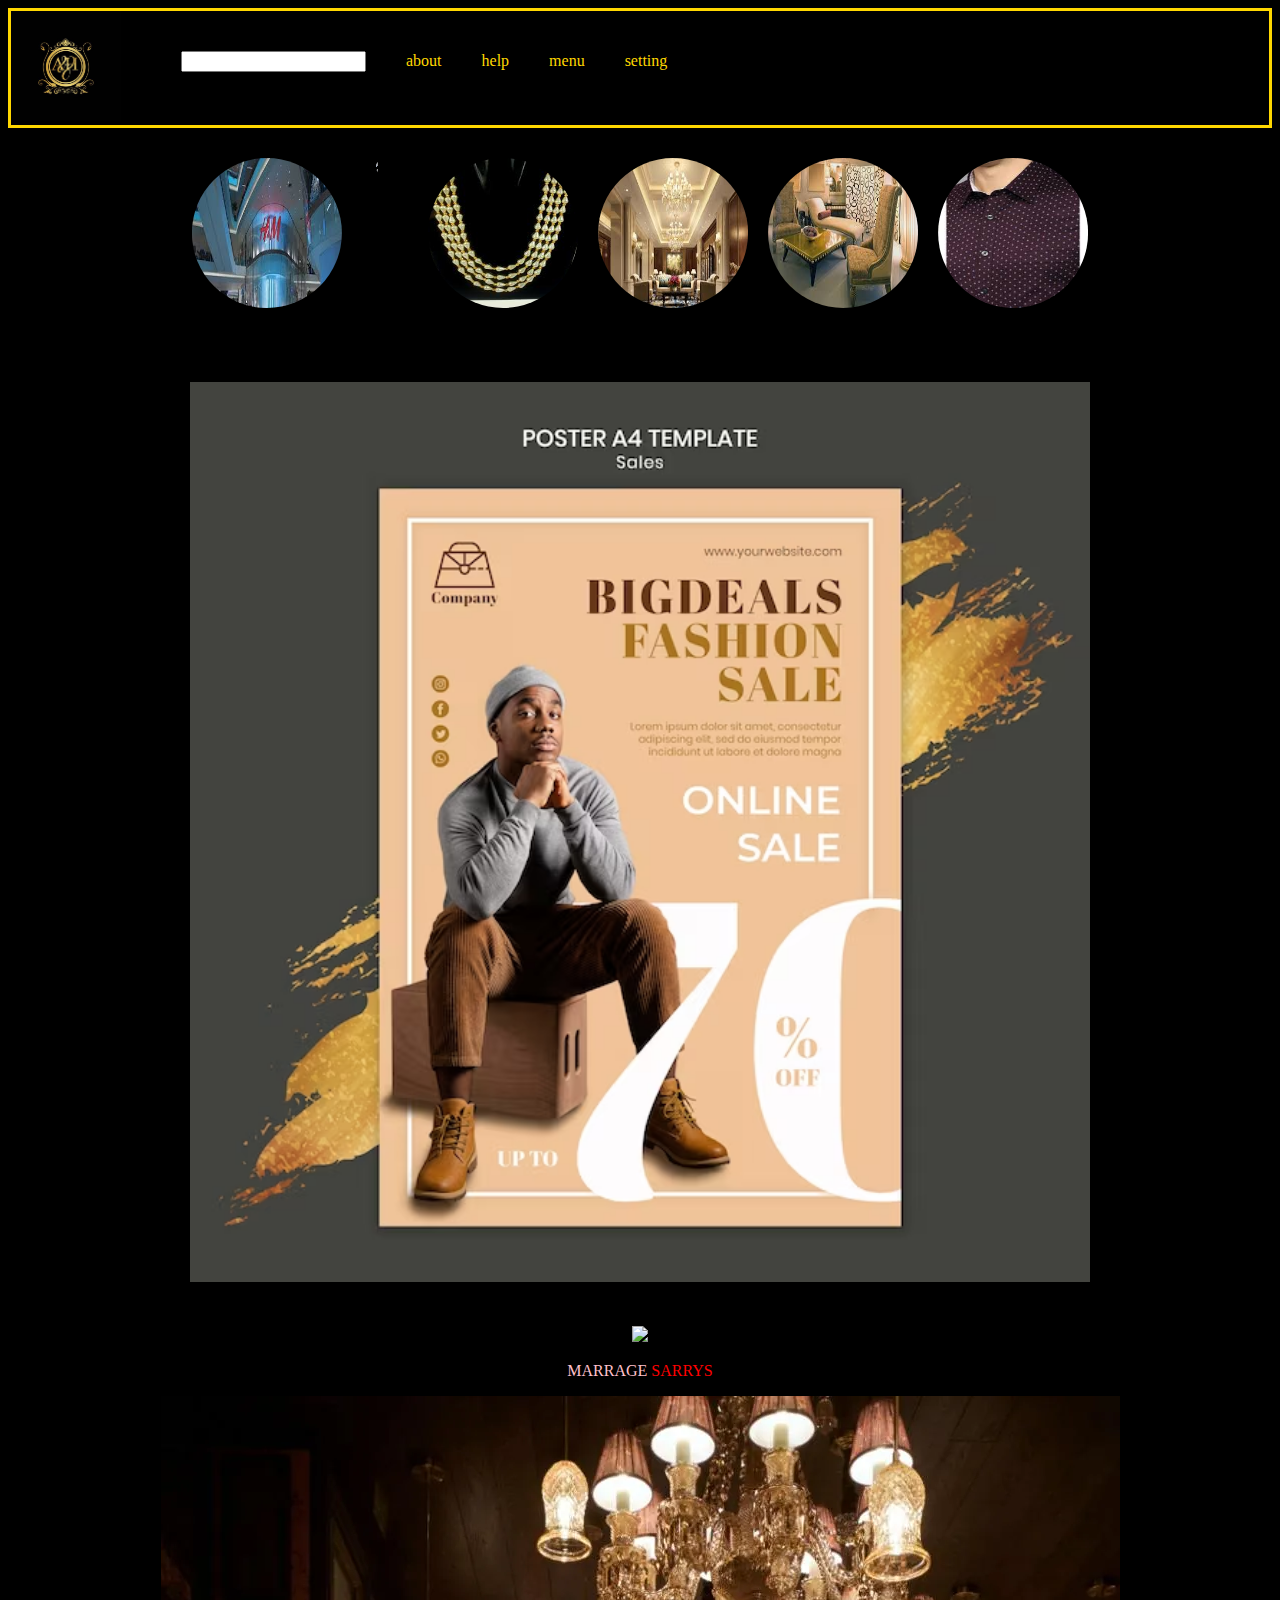
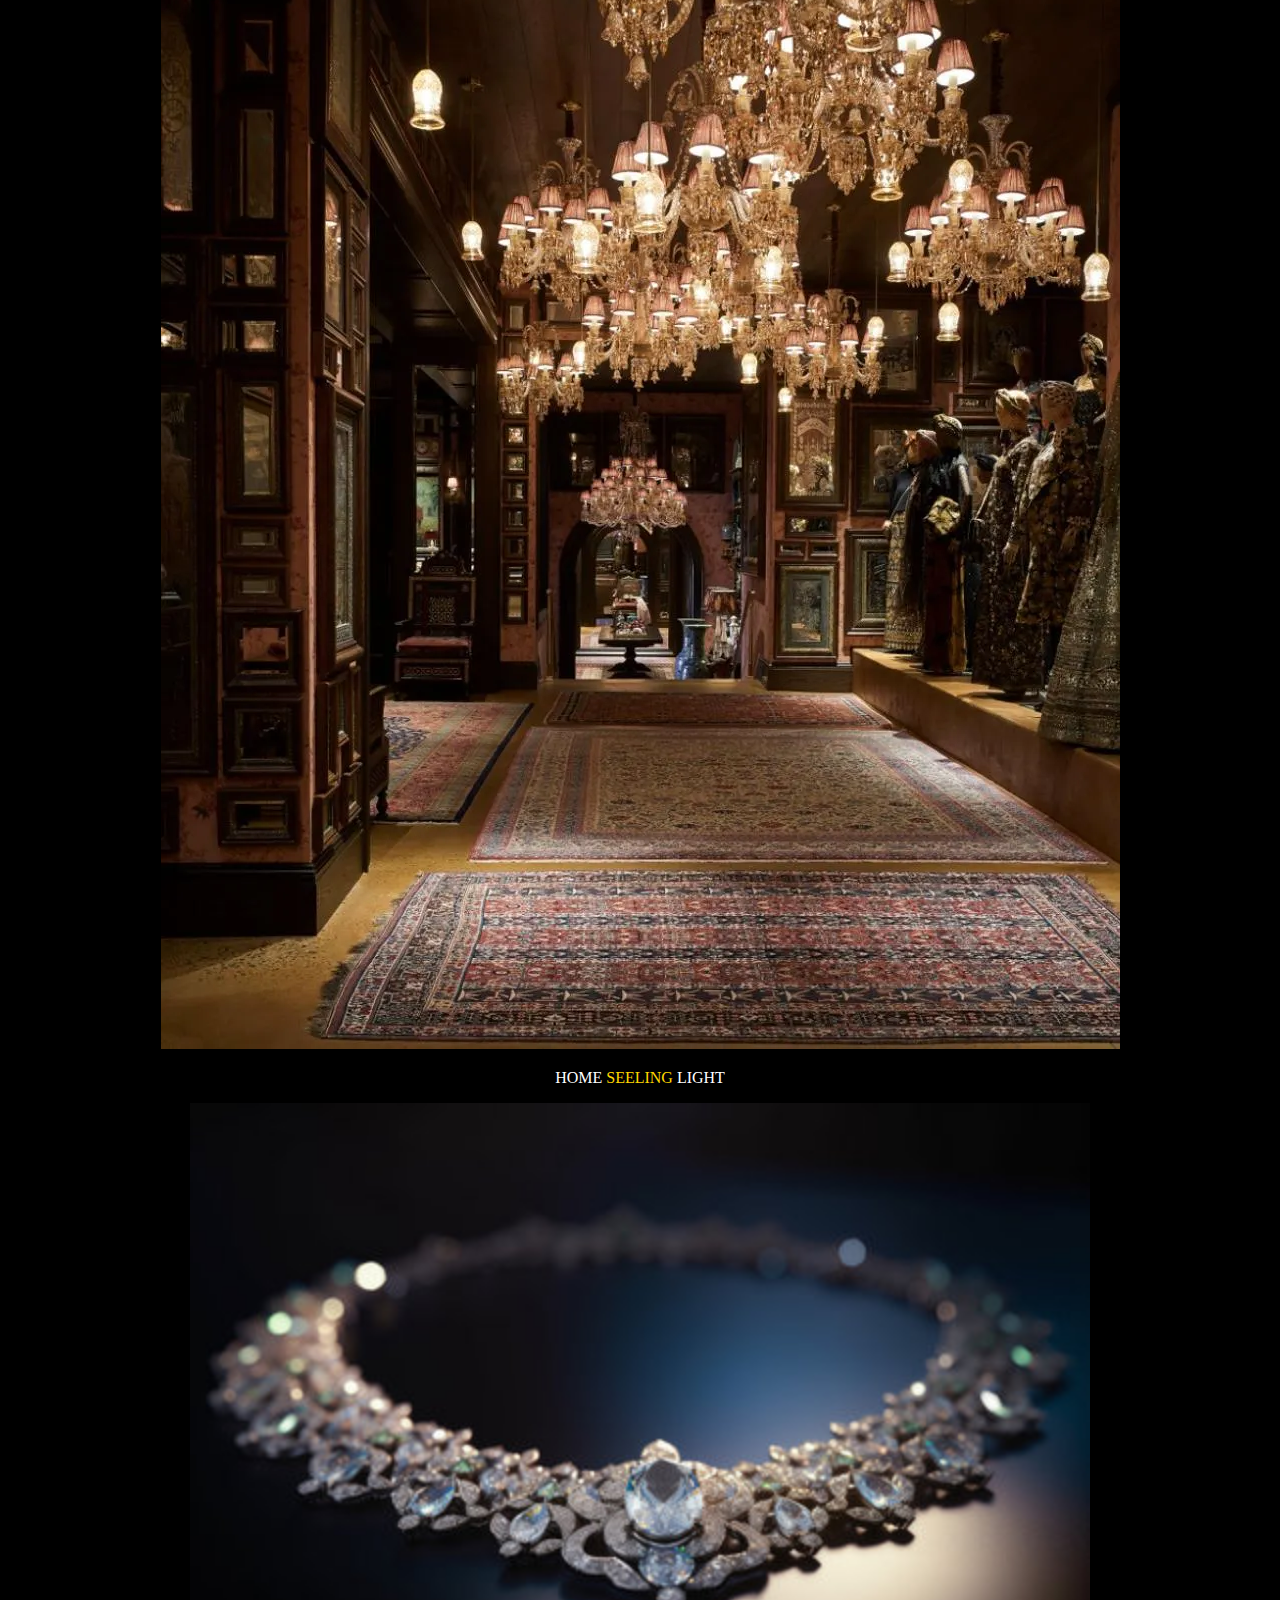
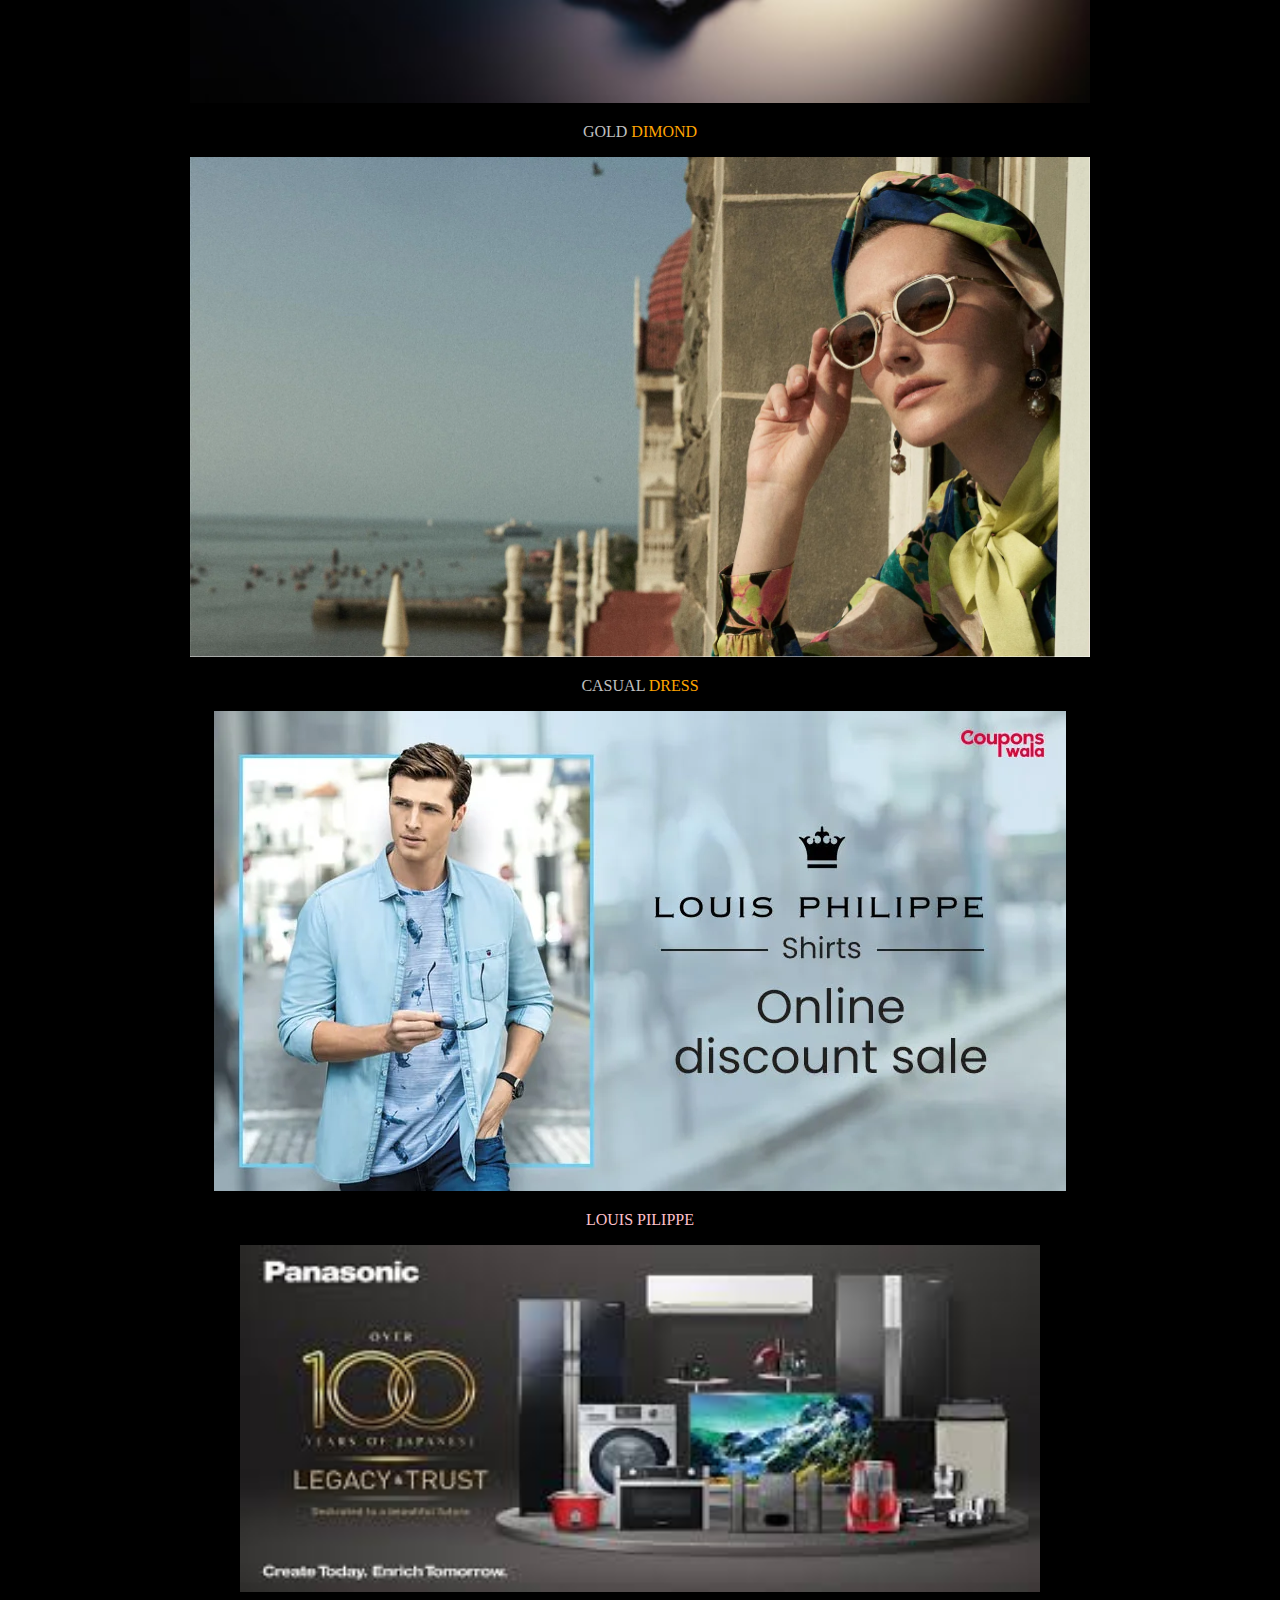
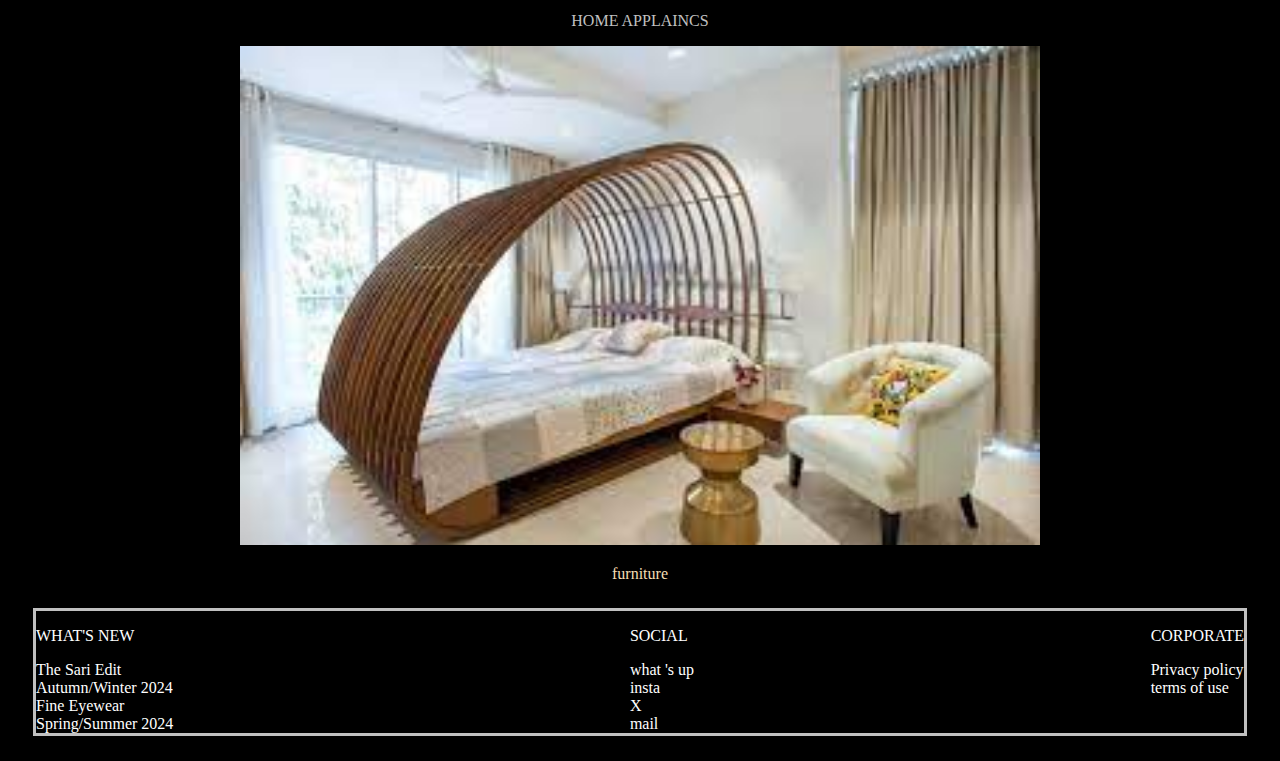
==== index.html @ 061b543e "Add files via upload" ====
<!DOCTYPE html>
<html lang="en">

<head>
    <meta charset="UTF-8">
    <title>Document</title>
    <link rel="stylesheet" href="style/style.css">
</head>

<body>
    <div class="main">


        <div class="nawbar">
            <div class="naweheaddiv">
                <div class="nawtopdiv">
                    <div class="icondiv">
                        <img src="css image/ashlogo.jpg" width="110px">



                    </div><br>
                    <div class="nawdiv">
                        <input type="text"></i>
                        <li>about</li>
                        <li>help</li>
                        <li>menu</li>
                        <li>setting</li>
                    </div>
                </div>
            </div>


        </div>
    </div>
    </div>
    <section1>
        <div class="center">
            <div class="body">
                <div class="imgoff">
                    <img src="css image/Hmimages.jpg" class="girl" alt="girl">
                </div>
                <div class="imgoff3">
                    <img src="css image/marrage1.jpg" class="girl3" alt="girl3">
                </div>

                <div class="imgoff5">
                    <img src="css image/gold5.jpg" class="girl5" alt="girl5">
                </div>
                <div class="imgoff6">
                    <img src="css image/homelight5.jpg" class="girl6" alt="girl6">
                </div>
                <div class="imgoff6">
                    <img src="css image/fur5.jpg" class="girl6" alt="girl6">
                </div>
                <div class="imgoff6">
                    <img src="css image/lpimg4.jpg" class="girl6" alt="girl6">
                </div>

            </div>
        </div>
        </div>
    </section1>
    <section>
        <div class="sec1">
            <div class="divsec1">
                <div class="secimg1">
                    <div class="ad1">
                        <img src="css image/bossad1.jpg" width="900px">
                    </div>

                    <!-- <marquee> <div class="ad2"> -->
                    <!-- <img src="css image/ad1.jpg" width="1000px"> -->
                </div>
            </div>
        </div>
    </section>
    <section2>
        <div class="secdiv2">
            <div class="sec3mardp">
                <div class="marrage">
                    <a href="marrage.html"><img src="css image/wedding saree.jpg" width="1000px"></a>

                </div>
                <div class="sec2para">
                    <p>MARRAGE <span>SARRYS</span></p>

                </div>
                <div class="houselight">
                    <a href="light.html"><img src="css image/homelightdp.jpg"></a>
                </div>
                <div class="sec23para">
                    <p>HOME <SPan>SEELING</SPan> LIGHT</p>
                </div>
                <div class="chain">
                    <a href="chain.html"><img src="css image/golddp1.jpg" width="900px"></a>

                </div>
                <div class="sec24para">
                    <center>
                        <p>GOLD <span>DIMOND</span></p>
                    </center>
                </div>
                <div class="casual">
                    <a href="causal.html"><img src="css image/casual.jpg" width="900px" height="500px"></a>
                </div>
                <div class="sec24para">
                    <center>
                        <p> CASUAL <SPAN>DRESS</SPAN></p>
                    </center>
                </div>
                <div class="lpshirt">
                    <a href="lp.html"><img src="css image/discount shirt copy.jpg"></a>
                </div>
                <div class="sec25para">
                    <center>
                        <p>LOUIS PILIPPE</p>
                    </center>
                </div>
                <DIV class="electronin">
                    <a href="home.html"><img src="css image/homeapladp3.jpg" width="800px"></a>

                </DIV>
                <div class="secpar26">
                    <center>
                        <p>HOME APPLAINCS</p>
                    </center>
                </div>
                <div class="furniture">
                    <a href="furniture.html"><img src="css image/furnituredp.jpg" width="800px"></a>

                </div>
                <div class="secpara27">
                    <center>
                        <p>furniture</p>
                    </center>
                </div>

            </div>
        </div>

    </section2>

    

    <div class="footer">
        <div class="footdiv">
            <div class="footdiv1">
                <P>WHAT'S NEW</P>
                <li>The Sari Edit</li>
                <li>Autumn/Winter 2024</li>
                <li>Fine Eyewear</li>
                <li>Spring/Summer 2024</li>

            </div>
            <div class="footdiv1">
                <P>SOCIAL</P>
                <li>what 's up</li>
                <li>insta</li>
                <li>X</li>
                <li>mail</li>

            </div>
            <div class="footdiv2">
                <P>CORPORATE</P>
                <li>Privacy policy</li>
                <li>terms of use</li>


            </div>
        </div>
    </div>
</body>


</html>
---- style/style.css ----
body {
    background-color: black;
 
    margin: 3px gold;
    
}

.headdiv {
    color: gold;
    
}



.nawtopdiv {
    display: flex;
    font-family: 'Times New Roman', Times, serif;
    border: 3px solid gold;
    gap: 30px;
}

.nawdiv {
    color: gold;
    display: flex;
    gap: 40px;
    justify-content: none;
    list-style-type: none;
    height: 100px;
    align-items: center;
    /* align-self: ; */

}

.nawbar {
    text-align: center;

}

.body {
    text-align: center;
    gap: 5px;
    padding: 30px;
    justify-content: center;
}

.imagoff {
    box-sizing: border-box;
    margin: 0;
    padding: o;
}

.sec3mardp{
    text-align: center
}

.girl {
    width: 200px;
    clip-path: circle();
    width: 150px;
    height: 150px;
    
}

.imgoff1 {
    box-sizing: border-box;
    margin: 25px;
    padding: 10px;


}

.girl1 {
    width: 140px;
    clip-path: circle();
    height: 170px;
    text-align: start;
    
}

.imgoff2 {
    box-sizing: border-box;
    margin: 0;
    padding: 0;
}

.girl2 {
    clip-path: circle();
    width: 150px;
    height: 150px;
    
}

.imgoff3 {
    box-sizing: border-box;
    margin: 0;
    padding: 0;
}

.girl3 {
    clip-path: circle();
    width: 150px;
    height: 150px;
    
}

.imagoff4 {
    padding: 0;
    margin: 0;
    box-sizing: border-box;
}

.girl4 {
    clip-path: circle();
    width: 150px;
    height: 150px;
    
}

.imgoff5 {
    padding: 0;
    margin: 0;
    box-sizing: border-box;
}

.girl5 {
    clip-path: circle();
    width: 150px;
    height: 150px;

}

.imgoff6 {
    padding: 0;
    margin: 0;
    box-sizing: border-box;
}

.girl6 {
    clip-path: circle();
    width: 150px;
    height: 150px;
    
}

.body {
    display: flex;
    align-content: center;
    gap: 20px;

}

.secimg1{

    display: flex;
    justify-content: space-between;

}


/* .secdiv2{
    padding: 50px 50px 0 50px;
    width: 900px;
    height: 900vh;

} */

.divsec1 {
    justify-content: center;
    display: flex;
    padding: 40px;
}

/* . {
    display: flex;
    align-content: center; */


/* } */

.sec2para {
    color: pink;
}

.sec2para span {
    color: red;
}

.sec23para {
    color: white;
}

.sec23para span {
    color: gold;
}

.houselight {
    justify-content: center;
}

.sec24para {
    color: gold;
}

.sec24para span {
    color: white;
}
.sec24para{
    color: silver;
}
.sec24para span{
    color: orange;
}
.secdiv2{

    justify-content: center;
}
.sec25para{
    color: pink;
}
.secpar26{
    color: silver;
}
.secpara27{
    color: wheat;
}

/* .marrage a img{

    width: 500px;
    height: 500px;
    transition: wi;
} */

.ouselight{

    width: 700px;
}

.footdiv1{
    color: white;
    list-style: none;


}
.footdiv2{
    color: white;
    list-style: none;


}
.footdiv3{
    color: white;
    list-style: none;


}
.footdiv{
    display: flex;
    justify-content: space-between;
    margin: 25px;
    border: 3px solid silver;
}



@media only screen and (max-width:500px) {
    body{
        background-color: azure;
    }
    
}
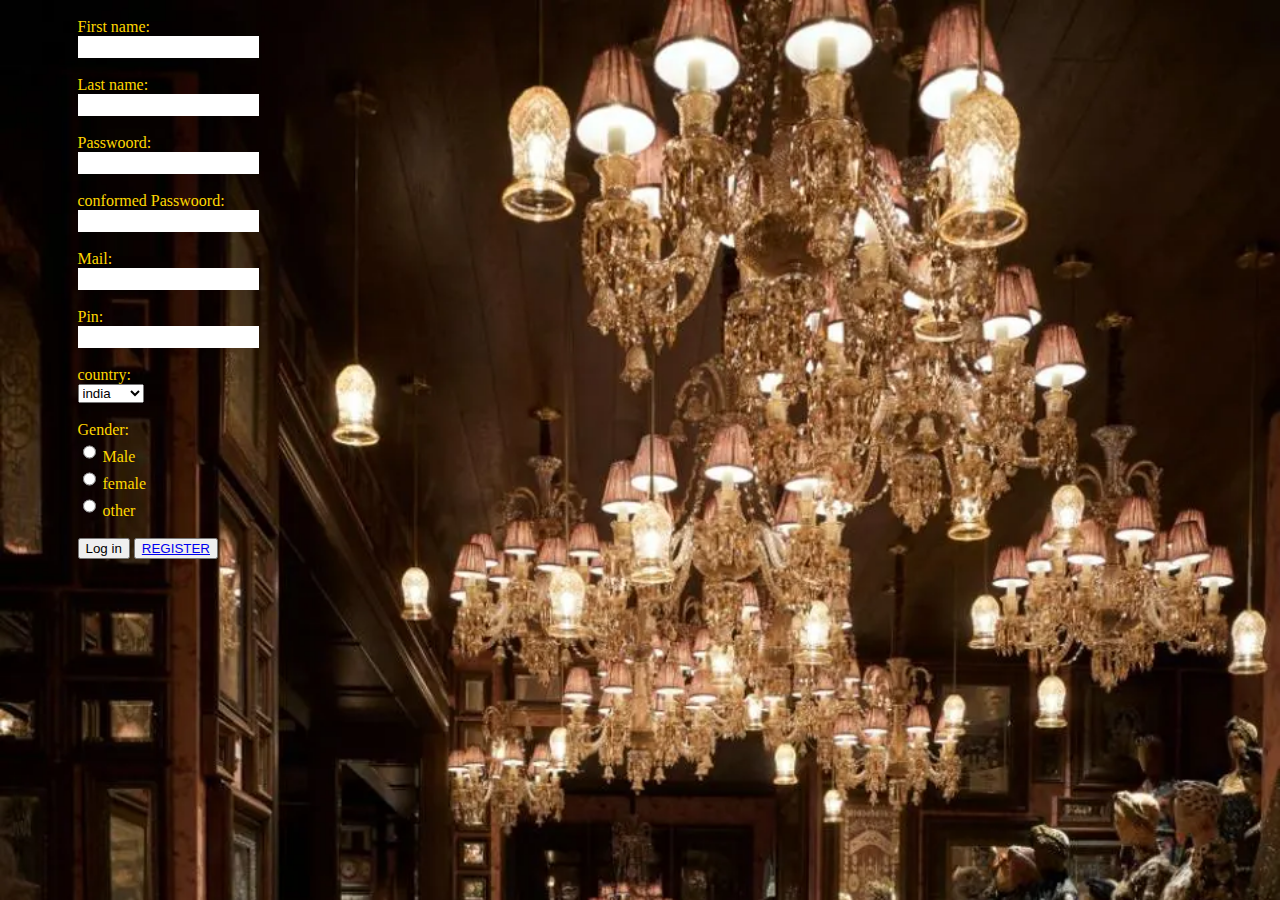
==== commit 69350f14: "Update and rename form.html to index.html" ====
--- a/index.html
+++ b/index.html
@@ -3,174 +3,66 @@
 
 <head>
     <meta charset="UTF-8">
+    <meta name="viewport" content="width=device-width, initial-scale=1.0">
     <title>Document</title>
-    <link rel="stylesheet" href="style/style.css">
 </head>
+<style>
+    body {
+        background-image: url("/css image/homelightdp.jpg");
+        background-size: cover;
+        background-repeat: no-repeat;
+    }
+
+    .reg-form {
+        width: 300px;
+        display: flex;
+        justify-content: center;
+        padding: 10px;
+        color: gold;
+    }
+
+    .reg-form input {
+        border: none;
+        height: 20px;
+        outline: none;
+    }
+</style>
 
 <body>
-    <div class="main">
 
+    <div class="reg-form">
+        <form>
+            <label>First name:</label><br>
+            <input type="text"><br><br>
+            <label>Last name:</label><br>
+            <input type="password"><br><br>
+            <label>Passwoord:</label><br>
+            <input type="password"><br><br>
+            <label> conformed Passwoord:</label><br>
+            <input type="text"><br><br>
+            <label>Mail:</label><br>
+            <input type="text"><br><br>
+            <label>Pin:</label><br>
+            <input type="text"><br><br>
+            <label>country:</label><br>
+            <select>
+                <option>india</option>
+                <option>canada</option>
+                <option>uk</option>
+                <option>usa</option>
+            </select><br><br>
+            <label>Gender:</label><br>
+            <input type="radio">
+            <label>Male</label><br>
+            <input type="radio">
+            <label>female</label><br>
+            <input type="radio">
+            <label>other</label><br><br>
+            <button type="button" class="">Log in</button>
+            <button type="button" class=""><a href="ashhasi.html">REGISTER</a></button>
+        </form>
+    </div>
 
-        <div class="nawbar">
-            <div class="naweheaddiv">
-                <div class="nawtopdiv">
-                    <div class="icondiv">
-                        <img src="css image/ashlogo.jpg" width="110px">
-
-
-
-                    </div><br>
-                    <div class="nawdiv">
-                        <input type="text"></i>
-                        <li>about</li>
-                        <li>help</li>
-                        <li>menu</li>
-                        <li>setting</li>
-                    </div>
-                </div>
-            </div>
-
-
-        </div>
-    </div>
-    </div>
-    <section1>
-        <div class="center">
-            <div class="body">
-                <div class="imgoff">
-                    <img src="css image/Hmimages.jpg" class="girl" alt="girl">
-                </div>
-                <div class="imgoff3">
-                    <img src="css image/marrage1.jpg" class="girl3" alt="girl3">
-                </div>
-
-                <div class="imgoff5">
-                    <img src="css image/gold5.jpg" class="girl5" alt="girl5">
-                </div>
-                <div class="imgoff6">
-                    <img src="css image/homelight5.jpg" class="girl6" alt="girl6">
-                </div>
-                <div class="imgoff6">
-                    <img src="css image/fur5.jpg" class="girl6" alt="girl6">
-                </div>
-                <div class="imgoff6">
-                    <img src="css image/lpimg4.jpg" class="girl6" alt="girl6">
-                </div>
-
-            </div>
-        </div>
-        </div>
-    </section1>
-    <section>
-        <div class="sec1">
-            <div class="divsec1">
-                <div class="secimg1">
-                    <div class="ad1">
-                        <img src="css image/bossad1.jpg" width="900px">
-                    </div>
-
-                    <!-- <marquee> <div class="ad2"> -->
-                    <!-- <img src="css image/ad1.jpg" width="1000px"> -->
-                </div>
-            </div>
-        </div>
-    </section>
-    <section2>
-        <div class="secdiv2">
-            <div class="sec3mardp">
-                <div class="marrage">
-                    <a href="marrage.html"><img src="css image/wedding saree.jpg" width="1000px"></a>
-
-                </div>
-                <div class="sec2para">
-                    <p>MARRAGE <span>SARRYS</span></p>
-
-                </div>
-                <div class="houselight">
-                    <a href="light.html"><img src="css image/homelightdp.jpg"></a>
-                </div>
-                <div class="sec23para">
-                    <p>HOME <SPan>SEELING</SPan> LIGHT</p>
-                </div>
-                <div class="chain">
-                    <a href="chain.html"><img src="css image/golddp1.jpg" width="900px"></a>
-
-                </div>
-                <div class="sec24para">
-                    <center>
-                        <p>GOLD <span>DIMOND</span></p>
-                    </center>
-                </div>
-                <div class="casual">
-                    <a href="causal.html"><img src="css image/casual.jpg" width="900px" height="500px"></a>
-                </div>
-                <div class="sec24para">
-                    <center>
-                        <p> CASUAL <SPAN>DRESS</SPAN></p>
-                    </center>
-                </div>
-                <div class="lpshirt">
-                    <a href="lp.html"><img src="css image/discount shirt copy.jpg"></a>
-                </div>
-                <div class="sec25para">
-                    <center>
-                        <p>LOUIS PILIPPE</p>
-                    </center>
-                </div>
-                <DIV class="electronin">
-                    <a href="home.html"><img src="css image/homeapladp3.jpg" width="800px"></a>
-
-                </DIV>
-                <div class="secpar26">
-                    <center>
-                        <p>HOME APPLAINCS</p>
-                    </center>
-                </div>
-                <div class="furniture">
-                    <a href="furniture.html"><img src="css image/furnituredp.jpg" width="800px"></a>
-
-                </div>
-                <div class="secpara27">
-                    <center>
-                        <p>furniture</p>
-                    </center>
-                </div>
-
-            </div>
-        </div>
-
-    </section2>
-
-    
-
-    <div class="footer">
-        <div class="footdiv">
-            <div class="footdiv1">
-                <P>WHAT'S NEW</P>
-                <li>The Sari Edit</li>
-                <li>Autumn/Winter 2024</li>
-                <li>Fine Eyewear</li>
-                <li>Spring/Summer 2024</li>
-
-            </div>
-            <div class="footdiv1">
-                <P>SOCIAL</P>
-                <li>what 's up</li>
-                <li>insta</li>
-                <li>X</li>
-                <li>mail</li>
-
-            </div>
-            <div class="footdiv2">
-                <P>CORPORATE</P>
-                <li>Privacy policy</li>
-                <li>terms of use</li>
-
-
-            </div>
-        </div>
-    </div>
 </body>
 
-
-</html>+</html>
